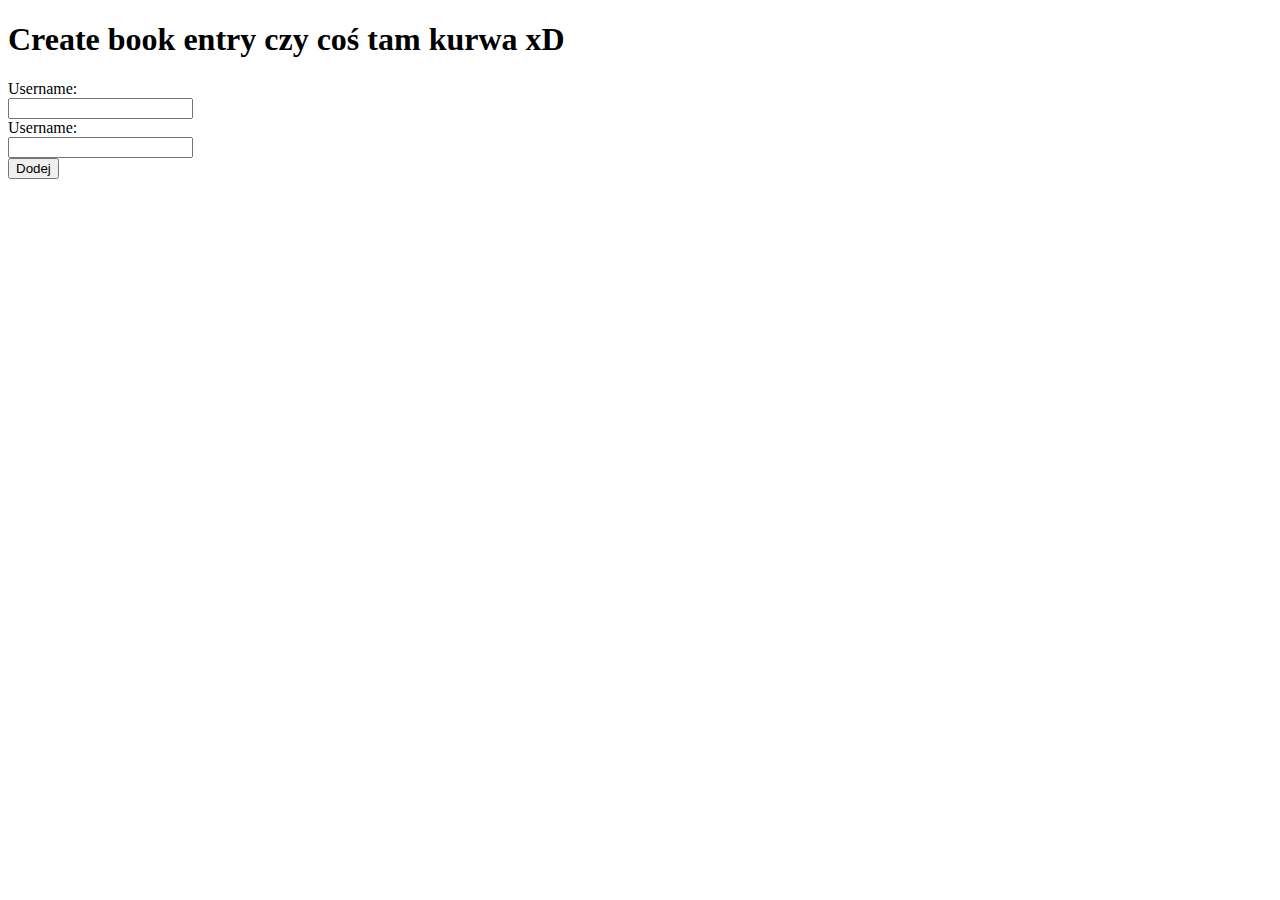
==== src/main/resources/templates/posts/create.html @ f6403027 "ASDASDSA" ====
<!DOCTYPE html>
<html xmlns:th="http://www.thymeleaf.org">

<head th:replace="layout :: site-head">
    <title>Login</title>
</head>

<body>

<header th:replace="layout :: site-header" />

<h1>Create book entry czy coś tam kurwa xD</h1>

<form method="post" th:object="${createPostForm}">
    <div><label for="title">Username:</label></div>
    <input id="title" type="text" name="title" th:value="*{title}" />
    <!--<span class="formError" th:if="${#fields.hasErrors('title')}"-->
          <!--th:errors="*{title}">Invalid username</span>-->

    <div><label for="body">Username:</label></div>
    <input id="body" type="text" name="body" th:value="*{body}" />
    <!--<span class="formError" th:if="${#fields.hasErrors('body')}"-->
          <!--th:errors="*{body}">Invalid username</span>-->


    <div><input type="submit" value="Dodej"/></div>

</form>

<footer th:replace="layout :: site-footer" />

</body>

</html>
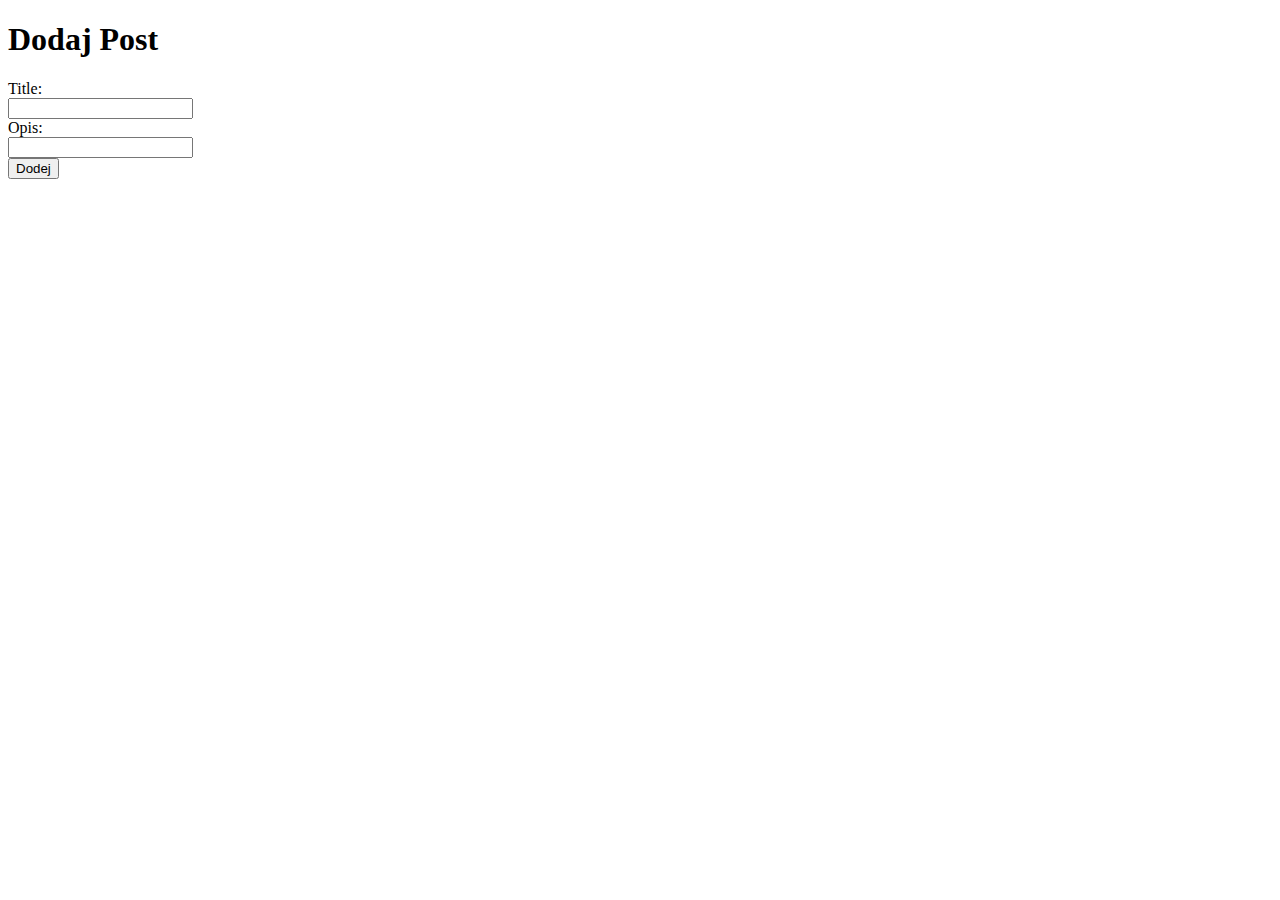
==== commit ffb351dd: "pre security" ====
--- a/src/main/resources/templates/posts/create.html
+++ b/src/main/resources/templates/posts/create.html
@@ -9,15 +9,15 @@
 
 <header th:replace="layout :: site-header" />
 
-<h1>Create book entry czy coś tam kurwa xD</h1>
+<h1>Dodaj Post</h1>
 
 <form method="post" th:object="${createPostForm}">
-    <div><label for="title">Username:</label></div>
+    <div><label for="title">Title:</label></div>
     <input id="title" type="text" name="title" th:value="*{title}" />
     <!--<span class="formError" th:if="${#fields.hasErrors('title')}"-->
           <!--th:errors="*{title}">Invalid username</span>-->
 
-    <div><label for="body">Username:</label></div>
+    <div><label for="body">Opis:</label></div>
     <input id="body" type="text" name="body" th:value="*{body}" />
     <!--<span class="formError" th:if="${#fields.hasErrors('body')}"-->
           <!--th:errors="*{body}">Invalid username</span>-->
